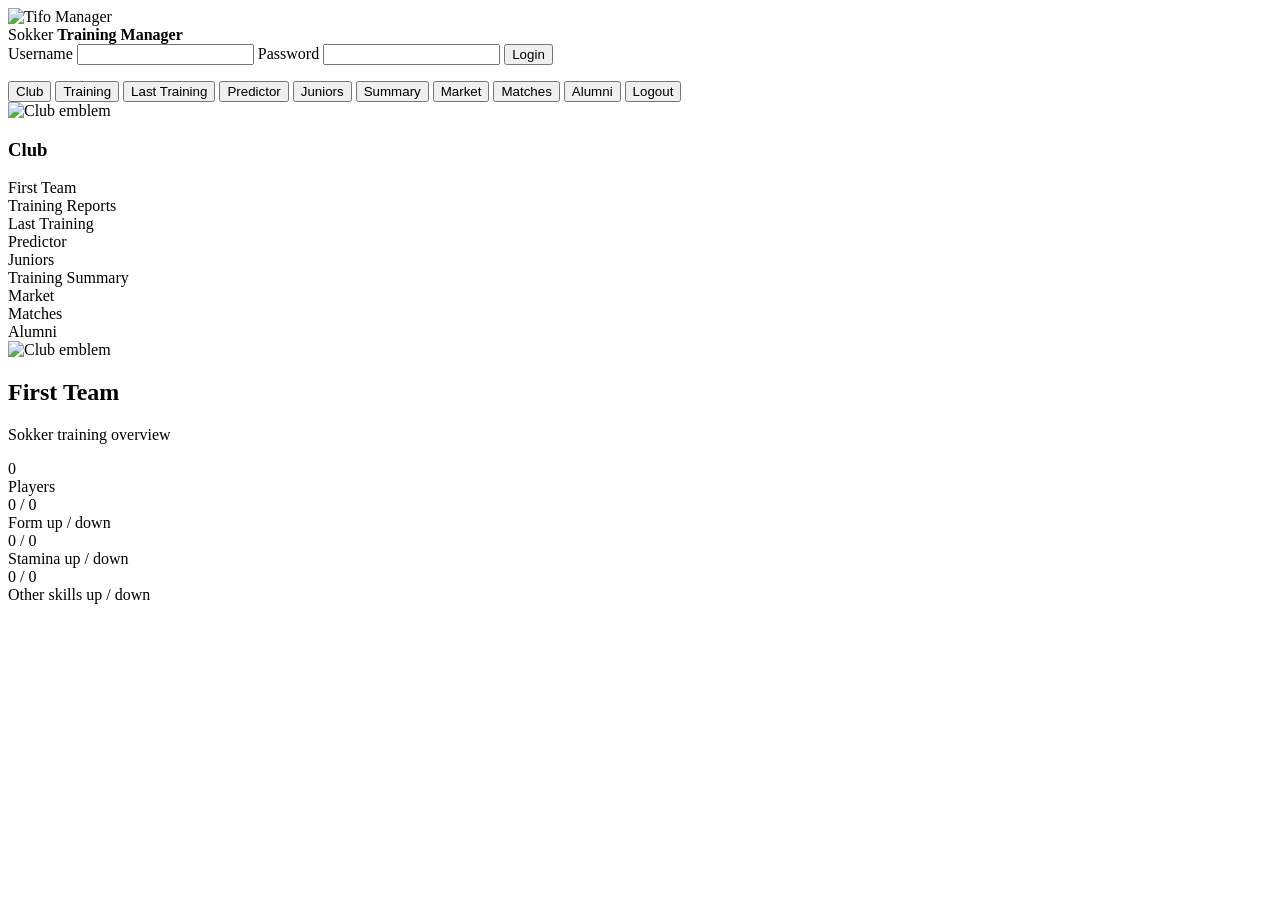
==== src/main/resources/static/sokker/index.html @ 89a4616f "last training added" ====
<!DOCTYPE html>
<html lang="en">
<head>
    <meta charset="UTF-8">
    <meta name="viewport" content="width=device-width, initial-scale=1.0">
    <title>Sokker Training Manager</title>
    <link rel="stylesheet" href="/sokker/css/sokker-fm.css">
</head>
<body>
<div class="background"></div>

<main id="login-screen" class="login-shell">
    <section class="login-panel">
        <div class="brand-mark">
            <img src="/sokker/images/logomain.jpg" alt="Tifo Manager">
            <div>
                <span>Sokker</span>
                <strong>Training Manager</strong>
            </div>
        </div>
        <form id="login-form" class="login-form">
            <label>
                Username
                <input id="login" name="login" autocomplete="username" required>
            </label>
            <label>
                Password
                <input id="password" name="password" type="password" autocomplete="current-password" required>
            </label>
            <button type="submit">Login</button>
            <p id="login-error" class="error-text" aria-live="polite"></p>
        </form>
    </section>
</main>

<main id="app-screen" class="app-shell hidden">
    <nav class="top-menu">
        <button class="menu-button active" data-view="players">Club</button>
        <button class="menu-button" data-view="training">Training</button>
        <button class="menu-button" data-view="last-training">Last Training</button>
        <button class="menu-button" data-view="predictor">Predictor</button>
        <button class="menu-button" data-view="juniors">Juniors</button>
        <button class="menu-button" data-view="summary">Summary</button>
        <button class="menu-button" data-view="market">Market</button>
        <button class="menu-button" data-view="matches">Matches</button>
        <button class="menu-button" data-view="alumni">Alumni</button>
        <button id="logout-button" class="menu-button logout-button">Logout</button>
        <div class="logo-corner">
            <img id="nav-team-emblem" src="/sokker/images/omladinacLogo.png" alt="Club emblem">
        </div>
    </nav>

    <aside class="sidebar">
        <div class="sidebar-content">
            <h3 id="team-name">Club</h3>
            <div class="sidebar-link active" data-view="players">First Team</div>
            <div class="sidebar-link" data-view="training">Training Reports</div>
            <div class="sidebar-link" data-view="last-training">Last Training</div>
            <div class="sidebar-link" data-view="predictor">Predictor</div>
            <div class="sidebar-link" data-view="juniors">Juniors</div>
            <div class="sidebar-link" data-view="summary">Training Summary</div>
            <div class="sidebar-link" data-view="market">Market</div>
            <div class="sidebar-link" data-view="matches">Matches</div>
            <div class="sidebar-link" data-view="alumni">Alumni</div>
        </div>
    </aside>

    <section class="dashboard-content">
        <header class="club-profile-card compact">
            <div class="club-header">
                <img id="team-emblem" class="club-logo" src="/sokker/images/omladinacLogo.png" alt="Club emblem">
                <div class="club-title">
                    <h1 id="page-title">First Team</h1>
                    <p id="team-meta" class="club-subtitle">Sokker training overview</p>
                </div>
            </div>
            <div class="club-stats-grid">
                <div class="stat-card">
                    <div id="stat-players" class="stat-value">0</div>
                    <div class="stat-label">Players</div>
                </div>
                <div class="stat-card">
                    <div id="stat-form" class="stat-value">0 / 0</div>
                    <div class="stat-label">Form up / down</div>
                </div>
                <div class="stat-card">
                    <div id="stat-stamina" class="stat-value">0 / 0</div>
                    <div class="stat-label">Stamina up / down</div>
                </div>
                <div class="stat-card">
                    <div id="stat-skills" class="stat-value">0 / 0</div>
                    <div class="stat-label">Other skills up / down</div>
                </div>
            </div>
        </header>

        <section id="players-view" class="view"></section>
        <section id="training-view" class="view hidden"></section>
        <section id="last-training-view" class="view hidden"></section>
        <section id="predictor-view" class="view hidden"></section>
        <section id="juniors-view" class="view hidden"></section>
        <section id="summary-view" class="view hidden"></section>
        <section id="market-view" class="view hidden"></section>
        <section id="matches-view" class="view hidden"></section>
        <section id="alumni-view" class="view hidden"></section>
        <section id="player-detail-view" class="view hidden"></section>
    </section>
</main>

<script type="module" src="/sokker/js/sokker-fm.js?v=4"></script>
</body>
</html>
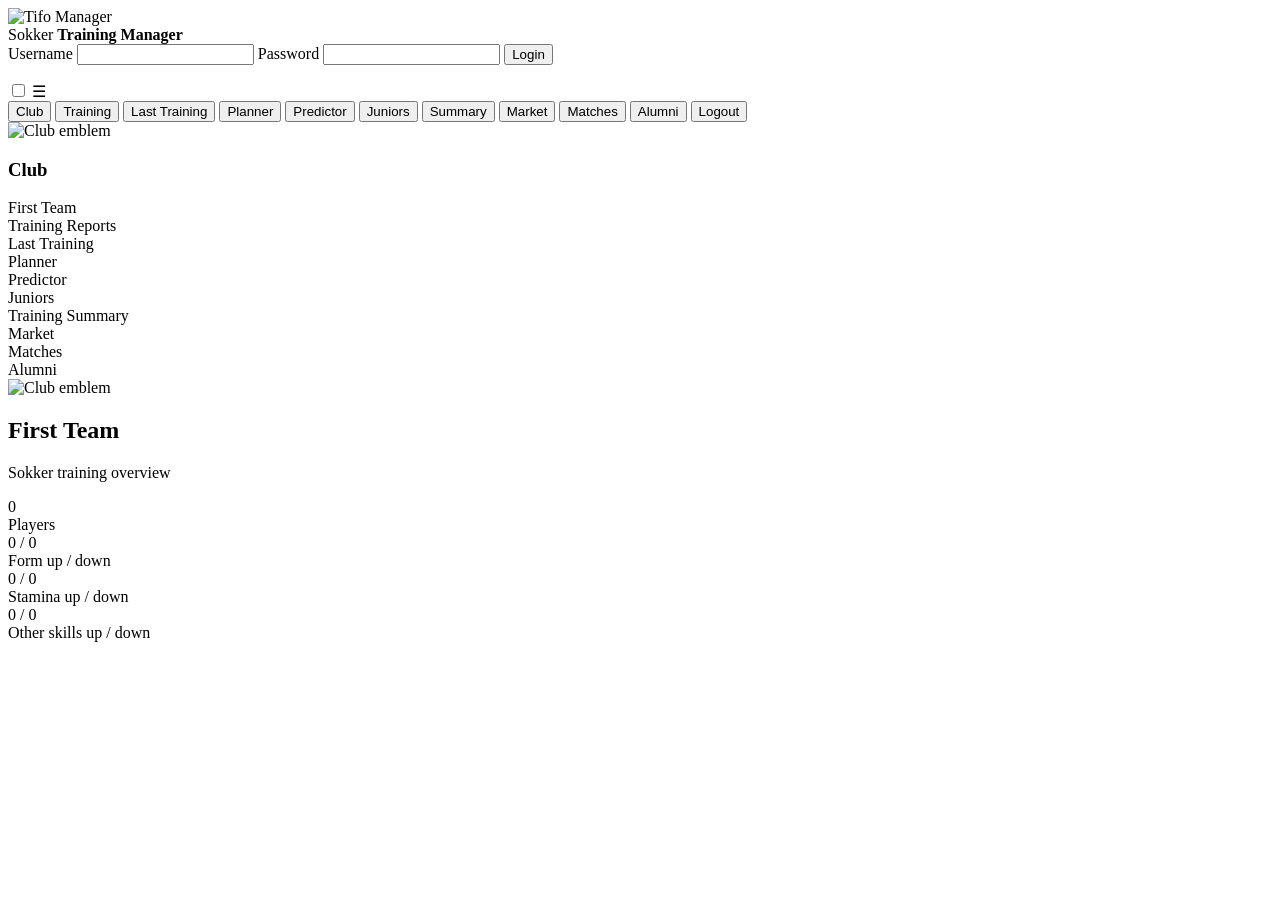
==== commit bb0ff158: "Planner added" ====
--- a/src/main/resources/static/sokker/index.html
+++ b/src/main/resources/static/sokker/index.html
@@ -35,16 +35,21 @@
 
 <main id="app-screen" class="app-shell hidden">
     <nav class="top-menu">
-        <button class="menu-button active" data-view="players">Club</button>
-        <button class="menu-button" data-view="training">Training</button>
-        <button class="menu-button" data-view="last-training">Last Training</button>
-        <button class="menu-button" data-view="predictor">Predictor</button>
-        <button class="menu-button" data-view="juniors">Juniors</button>
-        <button class="menu-button" data-view="summary">Summary</button>
-        <button class="menu-button" data-view="market">Market</button>
-        <button class="menu-button" data-view="matches">Matches</button>
-        <button class="menu-button" data-view="alumni">Alumni</button>
-        <button id="logout-button" class="menu-button logout-button">Logout</button>
+        <input type="checkbox" id="menu-toggle" class="menu-toggle">
+        <label for="menu-toggle" class="hamburger" title="Menu">&#x2630;</label>
+        <div class="menu-items">
+            <button class="menu-button active" data-view="players">Club</button>
+            <button class="menu-button" data-view="training">Training</button>
+            <button class="menu-button" data-view="last-training">Last Training</button>
+            <button class="menu-button" data-view="planner">Planner</button>
+            <button class="menu-button" data-view="predictor">Predictor</button>
+            <button class="menu-button" data-view="juniors">Juniors</button>
+            <button class="menu-button" data-view="summary">Summary</button>
+            <button class="menu-button" data-view="market">Market</button>
+            <button class="menu-button" data-view="matches">Matches</button>
+            <button class="menu-button" data-view="alumni">Alumni</button>
+            <button id="logout-button" class="menu-button logout-button">Logout</button>
+        </div>
         <div class="logo-corner">
             <img id="nav-team-emblem" src="/sokker/images/omladinacLogo.png" alt="Club emblem">
         </div>
@@ -56,6 +61,7 @@
             <div class="sidebar-link active" data-view="players">First Team</div>
             <div class="sidebar-link" data-view="training">Training Reports</div>
             <div class="sidebar-link" data-view="last-training">Last Training</div>
+            <div class="sidebar-link" data-view="planner">Planner</div>
             <div class="sidebar-link" data-view="predictor">Predictor</div>
             <div class="sidebar-link" data-view="juniors">Juniors</div>
             <div class="sidebar-link" data-view="summary">Training Summary</div>
@@ -97,6 +103,7 @@
         <section id="players-view" class="view"></section>
         <section id="training-view" class="view hidden"></section>
         <section id="last-training-view" class="view hidden"></section>
+        <section id="planner-view" class="view hidden"></section>
         <section id="predictor-view" class="view hidden"></section>
         <section id="juniors-view" class="view hidden"></section>
         <section id="summary-view" class="view hidden"></section>
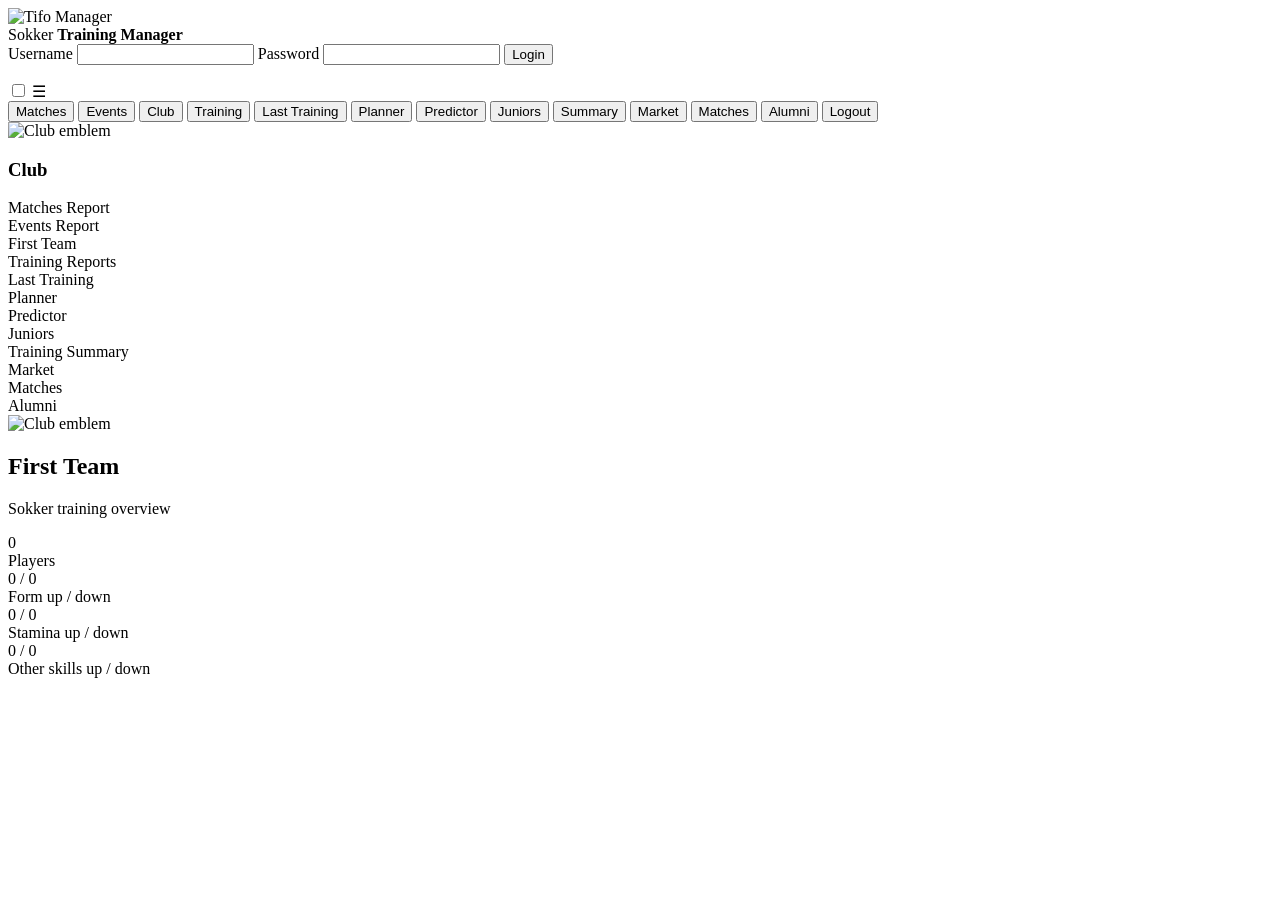
==== commit 6273c614: "feat: add Matches and Events report tabs integrated via iframe" ====
--- a/src/main/resources/static/sokker/index.html
+++ b/src/main/resources/static/sokker/index.html
@@ -38,7 +38,9 @@
         <input type="checkbox" id="menu-toggle" class="menu-toggle">
         <label for="menu-toggle" class="hamburger" title="Menu">&#x2630;</label>
         <div class="menu-items">
-            <button class="menu-button active" data-view="players">Club</button>
+            <button class="menu-button active" data-view="matches-report">Matches</button>
+            <button class="menu-button" data-view="events-report">Events</button>
+            <button class="menu-button" data-view="players">Club</button>
             <button class="menu-button" data-view="training">Training</button>
             <button class="menu-button" data-view="last-training">Last Training</button>
             <button class="menu-button" data-view="planner">Planner</button>
@@ -58,6 +60,8 @@
     <aside class="sidebar">
         <div class="sidebar-content">
             <h3 id="team-name">Club</h3>
+            <div class="sidebar-link" data-view="matches-report">Matches Report</div>
+            <div class="sidebar-link" data-view="events-report">Events Report</div>
             <div class="sidebar-link active" data-view="players">First Team</div>
             <div class="sidebar-link" data-view="training">Training Reports</div>
             <div class="sidebar-link" data-view="last-training">Last Training</div>
@@ -101,6 +105,8 @@
         </header>
 
         <section id="players-view" class="view"></section>
+        <section id="matches-report-view" class="view hidden"></section>
+        <section id="events-report-view" class="view hidden"></section>
         <section id="training-view" class="view hidden"></section>
         <section id="last-training-view" class="view hidden"></section>
         <section id="planner-view" class="view hidden"></section>
@@ -114,6 +120,6 @@
     </section>
 </main>
 
-<script type="module" src="/sokker/js/sokker-fm.js?v=4"></script>
+<script type="module" src="/sokker/js/sokker-fm.js?v=5"></script>
 </body>
 </html>
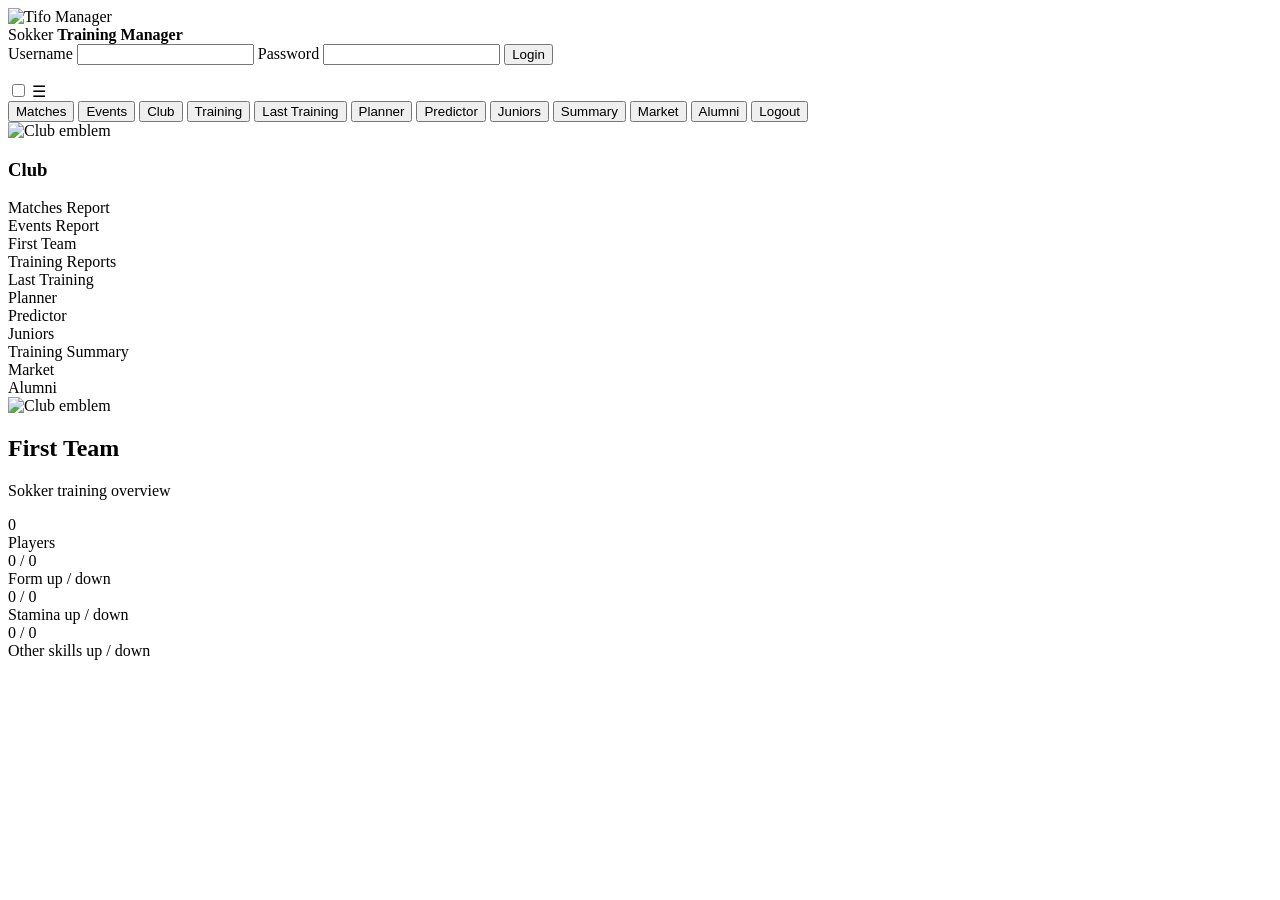
==== commit 75978b37: "matches/events update" ====
--- a/src/main/resources/static/sokker/index.html
+++ b/src/main/resources/static/sokker/index.html
@@ -48,7 +48,6 @@
             <button class="menu-button" data-view="juniors">Juniors</button>
             <button class="menu-button" data-view="summary">Summary</button>
             <button class="menu-button" data-view="market">Market</button>
-            <button class="menu-button" data-view="matches">Matches</button>
             <button class="menu-button" data-view="alumni">Alumni</button>
             <button id="logout-button" class="menu-button logout-button">Logout</button>
         </div>
@@ -60,9 +59,9 @@
     <aside class="sidebar">
         <div class="sidebar-content">
             <h3 id="team-name">Club</h3>
-            <div class="sidebar-link" data-view="matches-report">Matches Report</div>
+            <div class="sidebar-link active" data-view="matches-report">Matches Report</div>
             <div class="sidebar-link" data-view="events-report">Events Report</div>
-            <div class="sidebar-link active" data-view="players">First Team</div>
+            <div class="sidebar-link" data-view="players">First Team</div>
             <div class="sidebar-link" data-view="training">Training Reports</div>
             <div class="sidebar-link" data-view="last-training">Last Training</div>
             <div class="sidebar-link" data-view="planner">Planner</div>
@@ -70,7 +69,6 @@
             <div class="sidebar-link" data-view="juniors">Juniors</div>
             <div class="sidebar-link" data-view="summary">Training Summary</div>
             <div class="sidebar-link" data-view="market">Market</div>
-            <div class="sidebar-link" data-view="matches">Matches</div>
             <div class="sidebar-link" data-view="alumni">Alumni</div>
         </div>
     </aside>
@@ -114,12 +112,11 @@
         <section id="juniors-view" class="view hidden"></section>
         <section id="summary-view" class="view hidden"></section>
         <section id="market-view" class="view hidden"></section>
-        <section id="matches-view" class="view hidden"></section>
         <section id="alumni-view" class="view hidden"></section>
         <section id="player-detail-view" class="view hidden"></section>
     </section>
 </main>
 
-<script type="module" src="/sokker/js/sokker-fm.js?v=5"></script>
+<script type="module" src="/sokker/js/sokker-fm.js?v=11"></script>
 </body>
 </html>
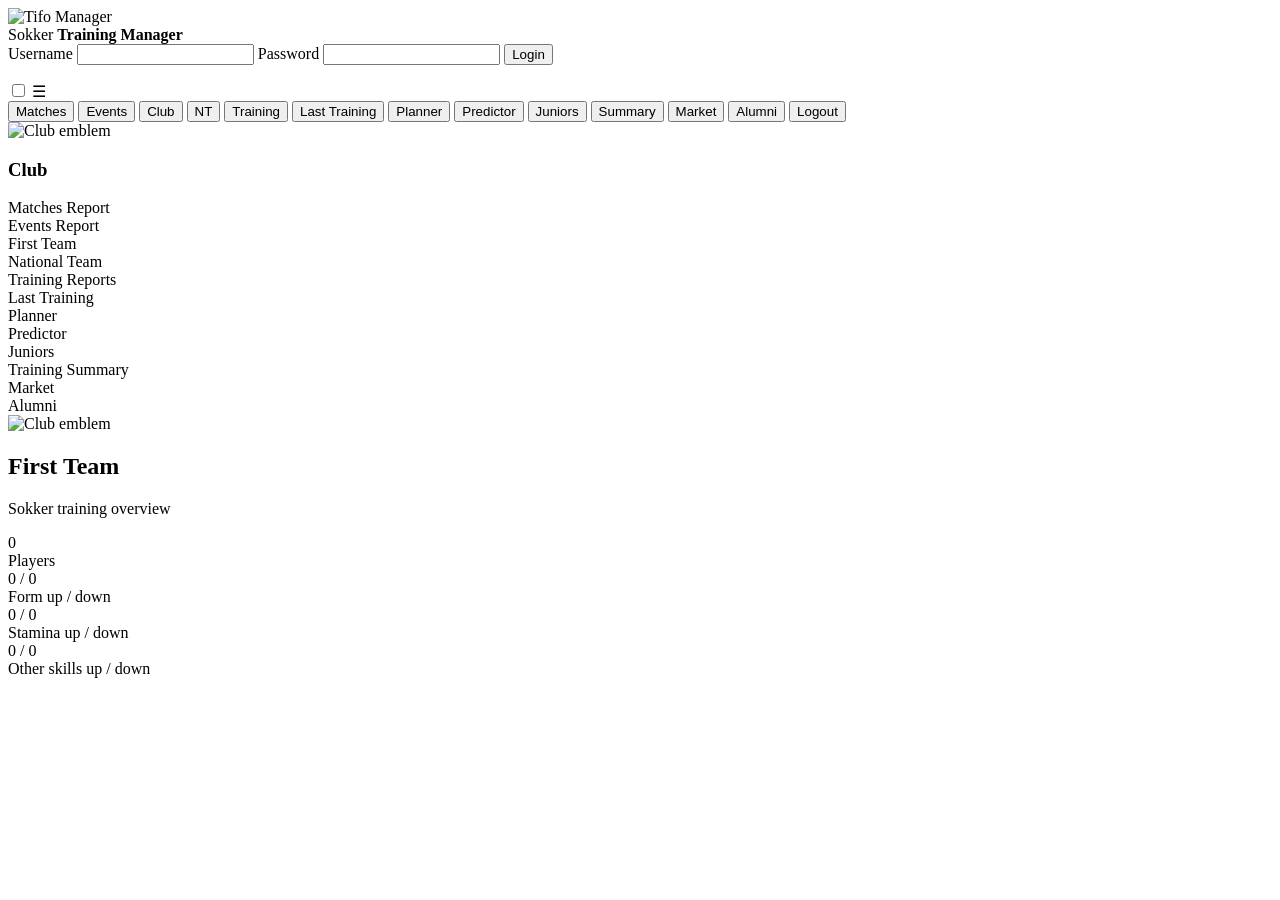
==== commit e813db4b: "feat: add NT tab with postgres player DB + manager update" ====
--- a/src/main/resources/static/sokker/index.html
+++ b/src/main/resources/static/sokker/index.html
@@ -41,6 +41,7 @@
             <button class="menu-button active" data-view="matches-report">Matches</button>
             <button class="menu-button" data-view="events-report">Events</button>
             <button class="menu-button" data-view="players">Club</button>
+            <button class="menu-button" data-view="nt">NT</button>
             <button class="menu-button" data-view="training">Training</button>
             <button class="menu-button" data-view="last-training">Last Training</button>
             <button class="menu-button" data-view="planner">Planner</button>
@@ -62,6 +63,7 @@
             <div class="sidebar-link active" data-view="matches-report">Matches Report</div>
             <div class="sidebar-link" data-view="events-report">Events Report</div>
             <div class="sidebar-link" data-view="players">First Team</div>
+            <div class="sidebar-link" data-view="nt">National Team</div>
             <div class="sidebar-link" data-view="training">Training Reports</div>
             <div class="sidebar-link" data-view="last-training">Last Training</div>
             <div class="sidebar-link" data-view="planner">Planner</div>
@@ -103,6 +105,7 @@
         </header>
 
         <section id="players-view" class="view"></section>
+        <section id="nt-view" class="view hidden"></section>
         <section id="matches-report-view" class="view hidden"></section>
         <section id="events-report-view" class="view hidden"></section>
         <section id="training-view" class="view hidden"></section>
@@ -117,6 +120,6 @@
     </section>
 </main>
 
-<script type="module" src="/sokker/js/sokker-fm.js?v=11"></script>
+<script type="module" src="/sokker/js/sokker-fm.js?v=12"></script>
 </body>
 </html>
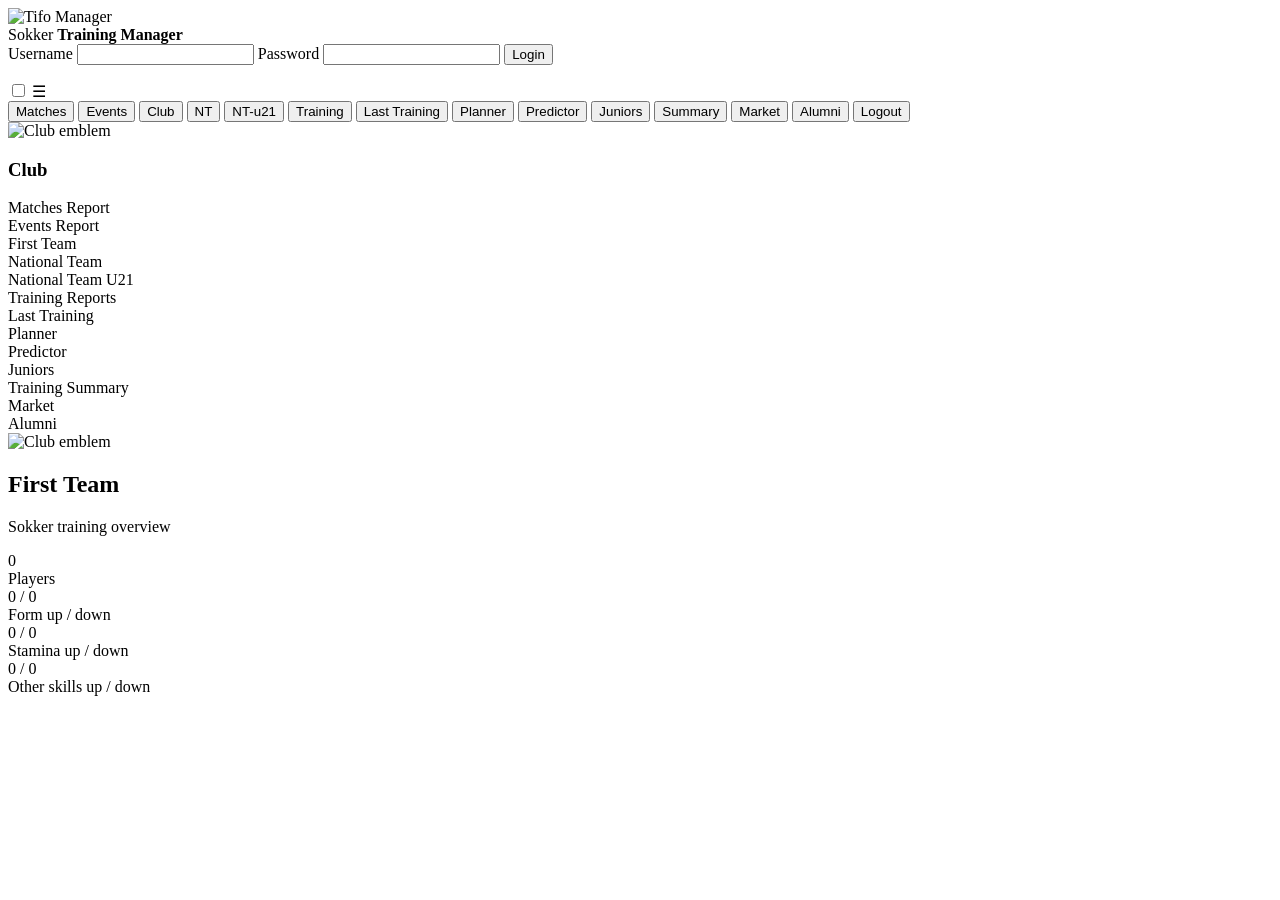
==== commit 21ffe869: "u21players tab" ====
--- a/src/main/resources/static/sokker/index.html
+++ b/src/main/resources/static/sokker/index.html
@@ -42,6 +42,7 @@
             <button class="menu-button" data-view="events-report">Events</button>
             <button class="menu-button" data-view="players">Club</button>
             <button class="menu-button" data-view="nt">NT</button>
+            <button class="menu-button" data-view="nt-u21">NT-u21</button>
             <button class="menu-button" data-view="training">Training</button>
             <button class="menu-button" data-view="last-training">Last Training</button>
             <button class="menu-button" data-view="planner">Planner</button>
@@ -64,6 +65,7 @@
             <div class="sidebar-link" data-view="events-report">Events Report</div>
             <div class="sidebar-link" data-view="players">First Team</div>
             <div class="sidebar-link" data-view="nt">National Team</div>
+            <div class="sidebar-link" data-view="nt-u21">National Team U21</div>
             <div class="sidebar-link" data-view="training">Training Reports</div>
             <div class="sidebar-link" data-view="last-training">Last Training</div>
             <div class="sidebar-link" data-view="planner">Planner</div>
@@ -106,6 +108,7 @@
 
         <section id="players-view" class="view"></section>
         <section id="nt-view" class="view hidden"></section>
+        <section id="nt-u21-view" class="view hidden"></section>
         <section id="matches-report-view" class="view hidden"></section>
         <section id="events-report-view" class="view hidden"></section>
         <section id="training-view" class="view hidden"></section>
@@ -120,6 +123,6 @@
     </section>
 </main>
 
-<script type="module" src="/sokker/js/sokker-fm.js?v=12"></script>
+<script type="module" src="/sokker/js/sokker-fm.js?v=13"></script>
 </body>
 </html>
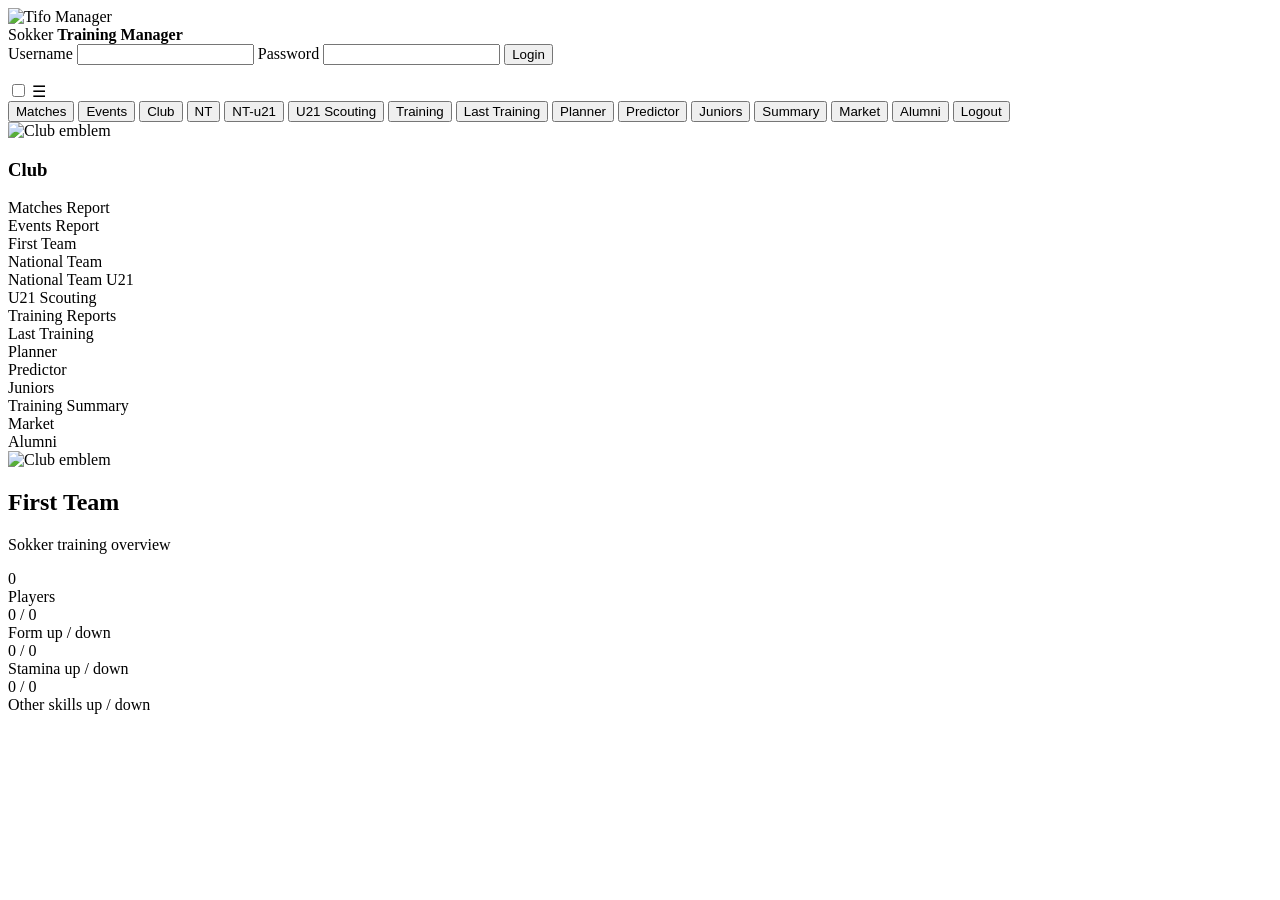
==== commit a1708eab: "feat: add U21 Scouting tab with club scans, skill updates and sorting" ====
--- a/src/main/resources/static/sokker/index.html
+++ b/src/main/resources/static/sokker/index.html
@@ -43,6 +43,7 @@
             <button class="menu-button" data-view="players">Club</button>
             <button class="menu-button" data-view="nt">NT</button>
             <button class="menu-button" data-view="nt-u21">NT-u21</button>
+            <button class="menu-button scouting-only hidden" data-view="u21-scouting">U21 Scouting</button>
             <button class="menu-button" data-view="training">Training</button>
             <button class="menu-button" data-view="last-training">Last Training</button>
             <button class="menu-button" data-view="planner">Planner</button>
@@ -66,6 +67,7 @@
             <div class="sidebar-link" data-view="players">First Team</div>
             <div class="sidebar-link" data-view="nt">National Team</div>
             <div class="sidebar-link" data-view="nt-u21">National Team U21</div>
+            <div class="sidebar-link scouting-only hidden" data-view="u21-scouting">U21 Scouting</div>
             <div class="sidebar-link" data-view="training">Training Reports</div>
             <div class="sidebar-link" data-view="last-training">Last Training</div>
             <div class="sidebar-link" data-view="planner">Planner</div>
@@ -109,6 +111,7 @@
         <section id="players-view" class="view"></section>
         <section id="nt-view" class="view hidden"></section>
         <section id="nt-u21-view" class="view hidden"></section>
+        <section id="u21-scouting-view" class="view hidden"></section>
         <section id="matches-report-view" class="view hidden"></section>
         <section id="events-report-view" class="view hidden"></section>
         <section id="training-view" class="view hidden"></section>
@@ -123,6 +126,6 @@
     </section>
 </main>
 
-<script type="module" src="/sokker/js/sokker-fm.js?v=13"></script>
+<script type="module" src="/sokker/js/sokker-fm.js?v=14"></script>
 </body>
 </html>
